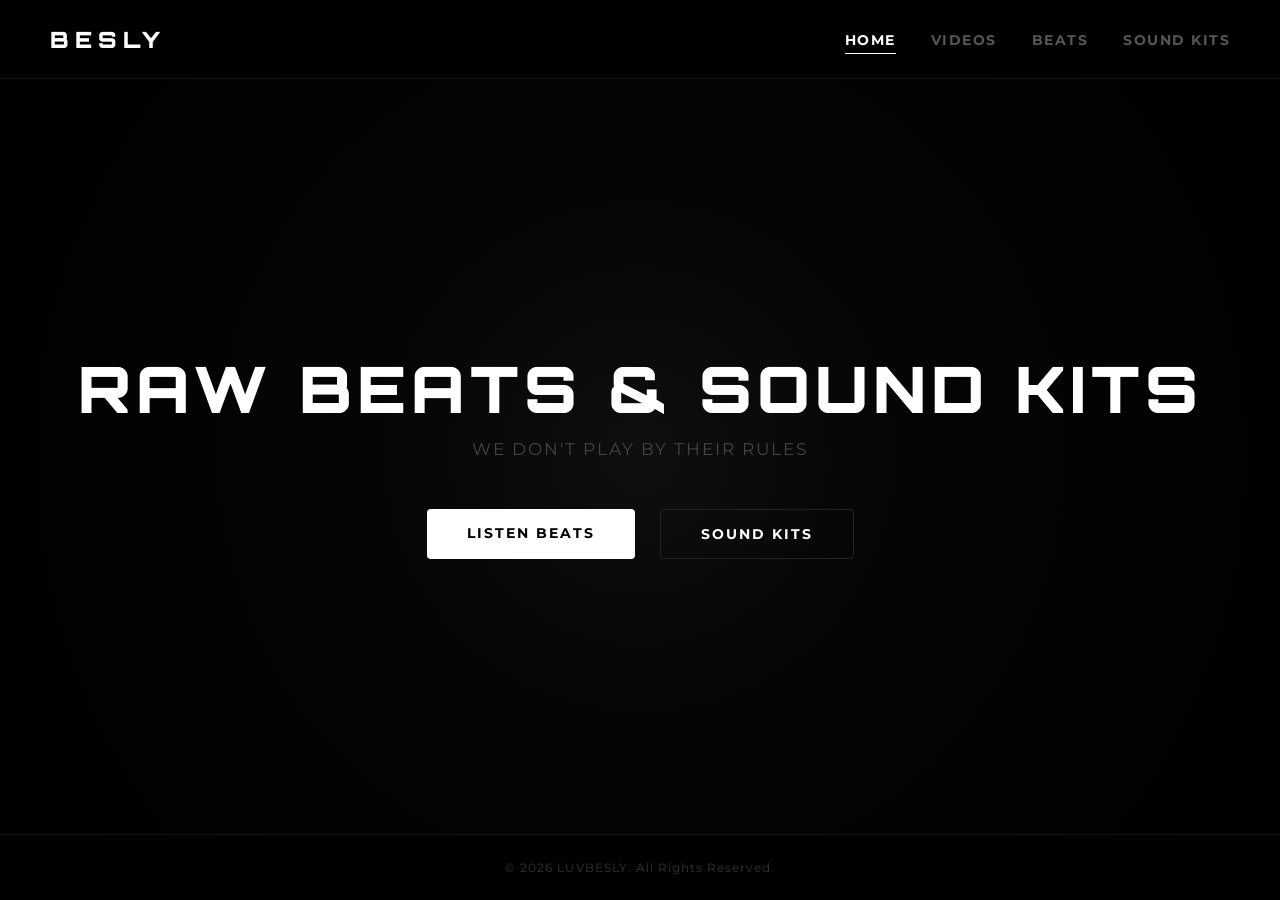
==== index.html @ f9e11a05 "feat: completed home page" ====
<!DOCTYPE html>
<html lang="en">
<head>
    <meta charset="UTF-8">
    <meta name="viewport" content="width=device-width, initial-scale=1.0">
    <title>luvbesly | Official Website</title>
    
    <!-- GOOGLE FONTS: Orbitron para estética ruda/industrial y Montserrat para textos limpios -->
    <link rel="preconnect" href="https://fonts.googleapis.com">
    <link rel="preconnect" href="https://fonts.gstatic.com" crossorigin>
    <link href="https://fonts.googleapis.com/css2?family=Montserrat:wght@500;700&family=Orbitron:wght@800;900&display=swap" rel="stylesheet">
    
    <link rel="stylesheet" href="css/style.css">
</head>
<body>

    <!-- MENÚ DE NAVEGACIÓN -->
    <header>
        <div class="logo">BESLY</div>
        <nav>
            <ul>
                <li><a href="index.html" class="active">Home</a></li>
                <li><a href="videos.html">Videos</a></li>
                <li><a href="beats.html">Beats</a></li>
                <li><a href="kits.html">Sound Kits</a></li>
            </ul>
        </nav>
    </header>

    <!-- CONTENIDO CENTRAL DE LA PORTADA (HERO SECTION) -->
    <main class="hero">
        <div class="hero-content">
            <h1>RAW BEATS & SOUND KITS</h1>
            <p>We don't play by their rules</p>
            <div class="cta-buttons">
                <a href="beats.html" class="btn btn-primary">Listen Beats</a>
                <a href="kits.html" class="btn btn-secondary">Sound Kits</a>
            </div>
        </div>
    </main>

    <!-- PIE DE PÁGINA -->
    <footer>
        <p>&copy; 2026 LUVBESLY. All Rights Reserved.</p>
    </footer>

</body>
</html>
---- css/style.css ----
/* RESET GENERAL */
* {
    margin: 0;
    padding: 0;
    box-sizing: border-box;
    font-family: 'Montserrat', sans-serif;
}

body {
    background-color: #050505; /* Negro absoluto de base para evitar pantallas lavadas */
    color: #ffffff;
    min-height: 100vh;
    display: flex;
    flex-direction: column;
}

/* NAVIGATION BAR */
header {
    background-color: #000000;
    display: flex;
    justify-content: space-between;
    align-items: center;
    padding: 25px 50px;
    border-bottom: 1px solid #111111; /* Línea aún más oscura y discreta */
}

.logo {
    font-family: 'Orbitron', sans-serif;
    font-size: 1.4rem;
    font-weight: 900;
    text-transform: uppercase;
    letter-spacing: 6px;
    color: #ffffff;
    cursor: default;
}

nav ul {
    display: flex;
    list-style: none;
    gap: 35px;
}

nav ul li a {
    color: #555555; /* Gris oscuro para el estado inactivo */
    text-decoration: none;
    font-weight: 700;
    font-size: 0.85rem;
    letter-spacing: 1.5px;
    text-transform: uppercase;
    transition: color 0.3s ease;
}

nav ul li a:hover, nav ul li a.active {
    color: #ffffff;
    border-bottom: 1px solid #ffffff;
    padding-bottom: 5px;
}

/* HERO SECTION (CENTER) WITH ACCURATE BLACK GLOW */
.hero {
    flex: 1;
    display: flex;
    justify-content: center;
    align-items: center;
    text-align: center;
    padding: 40px 20px;
    /* Corrección del destello: Blanco hiper-sutil en el centro absoluto, cayendo a negro puro al 35% */
    background: radial-gradient(circle at center, rgba(255, 255, 255, 0.04) 0%, #050505 35%, #000000 100%);
}

.hero-content h1 {
    font-family: 'Orbitron', sans-serif;
    font-size: 4rem;
    font-weight: 900;
    letter-spacing: 5px;
    margin-bottom: 15px;
    color: #ffffff;
    line-height: 1.1;
}

.hero-content p {
    font-size: 1.05rem;
    color: #444444; /* Gris ceniza underground para que no compita con el blanco del h1 */
    letter-spacing: 2px;
    text-transform: uppercase;
    margin-bottom: 50px;
}

/* CALL TO ACTION BUTTONS */
.cta-buttons {
    display: flex;
    justify-content: center;
    gap: 25px;
}

.btn {
    padding: 16px 40px;
    text-decoration: none;
    font-weight: 700;
    font-size: 0.85rem;
    letter-spacing: 2px;
    text-transform: uppercase;
    border-radius: 4px;
    transition: all 0.3s ease;
}

/* Primary White Button */
.btn-primary {
    background-color: #ffffff;
    color: #000000;
}

.btn-primary:hover {
    background-color: #e2e2e2;
    transform: translateY(-2px);
    box-shadow: 0 10px 20px rgba(255, 255, 255, 0.03);
}

/* Secondary Transparent Button */
.btn-secondary {
    border: 1px solid #222222;
    color: #ffffff;
    background-color: transparent;
}

.btn-secondary:hover {
    border-color: #ffffff;
    background-color: #0b0b0b;
    transform: translateY(-2px);
}

/* FOOTER */
footer {
    background-color: #000000;
    text-align: center;
    padding: 25px;
    font-size: 0.75rem;
    letter-spacing: 1px;
    color: #333333;
    border-top: 1px solid #111111;
}

/* RESPONSIVE OPTIMIZATION */
@media (max-width: 768px) {
    header {
        flex-direction: column;
        gap: 20px;
        padding: 20px;
    }
    nav ul {
        gap: 20px;
    }
    .hero-content h1 {
        font-size: 2.3rem;
        letter-spacing: 2px;
    }
    .hero-content p {
        font-size: 0.9rem;
        margin-bottom: 35px;
    }
    .cta-buttons {
        flex-direction: column;
        gap: 15px;
        align-items: center;
    }
    .btn {
        width: 100%;
        max-width: 280px;
    }
}
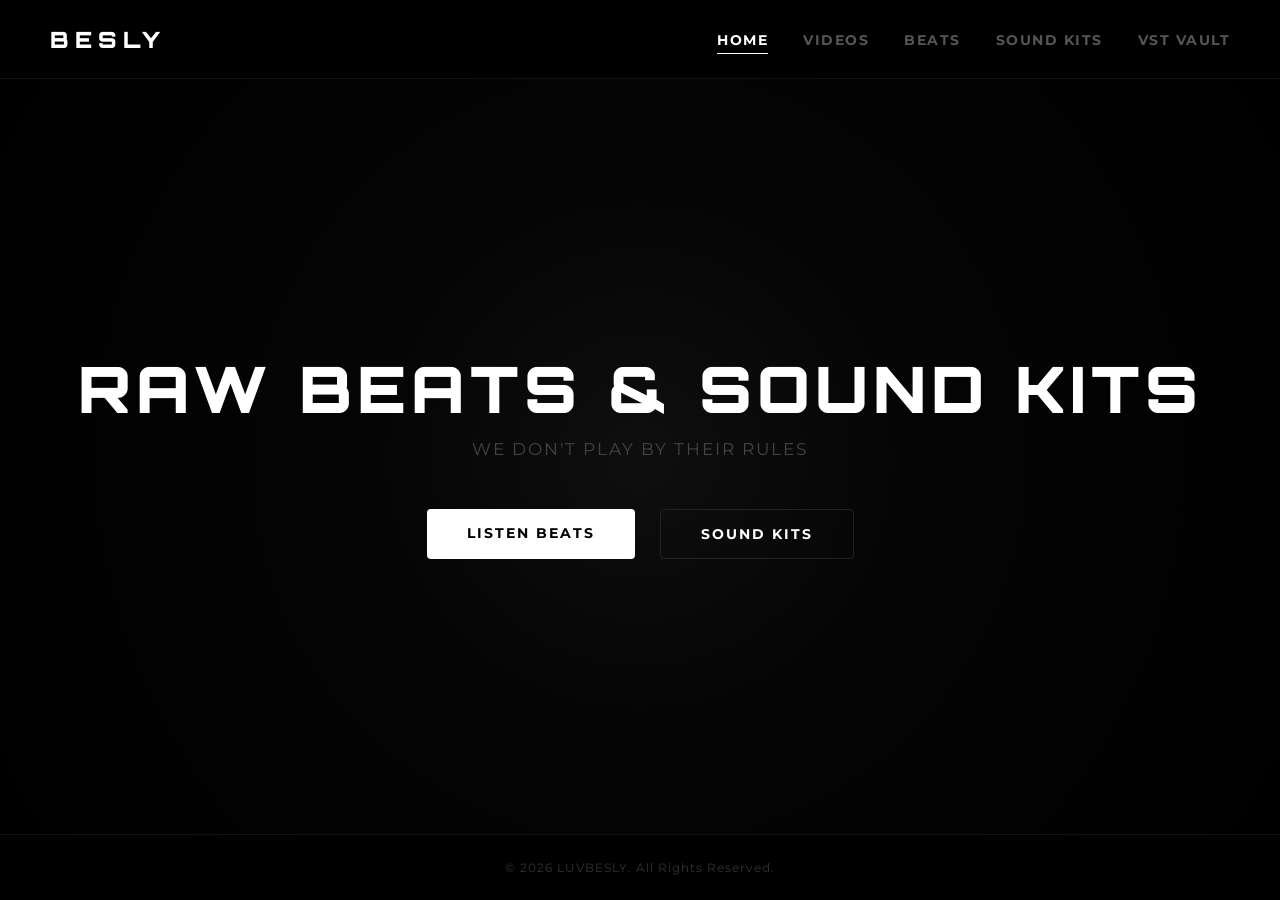
==== commit 63c09164: "feat: añadi vst vault estructura" ====
--- a/index.html
+++ b/index.html
@@ -5,7 +5,6 @@
     <meta name="viewport" content="width=device-width, initial-scale=1.0">
     <title>luvbesly | Official Website</title>
     
-    <!-- GOOGLE FONTS: Orbitron para estética ruda/industrial y Montserrat para textos limpios -->
     <link rel="preconnect" href="https://fonts.googleapis.com">
     <link rel="preconnect" href="https://fonts.gstatic.com" crossorigin>
     <link href="https://fonts.googleapis.com/css2?family=Montserrat:wght@500;700&family=Orbitron:wght@800;900&display=swap" rel="stylesheet">
@@ -14,7 +13,6 @@
 </head>
 <body>
 
-    <!-- MENÚ DE NAVEGACIÓN -->
     <header>
         <div class="logo">BESLY</div>
         <nav>
@@ -23,11 +21,10 @@
                 <li><a href="videos.html">Videos</a></li>
                 <li><a href="beats.html">Beats</a></li>
                 <li><a href="kits.html">Sound Kits</a></li>
-            </ul>
+                <li><a href="vsts.html">VST Vault</a></li> </ul>
         </nav>
     </header>
 
-    <!-- CONTENIDO CENTRAL DE LA PORTADA (HERO SECTION) -->
     <main class="hero">
         <div class="hero-content">
             <h1>RAW BEATS & SOUND KITS</h1>
@@ -39,10 +36,11 @@
         </div>
     </main>
 
-    <!-- PIE DE PÁGINA -->
     <footer>
         <p>&copy; 2026 LUVBESLY. All Rights Reserved.</p>
     </footer>
 
+    <script type="module" src="js/main.js"></script>
+
 </body>
 </html>
--- a/css/style.css
+++ b/css/style.css
@@ -1,4 +1,6 @@
-/* RESET GENERAL */
+/* ==========================================
+   RESET GENERAL
+   ========================================== */
 * {
     margin: 0;
     padding: 0;
@@ -14,7 +16,9 @@
     flex-direction: column;
 }
 
-/* NAVIGATION BAR */
+/* ==========================================
+   NAVIGATION BAR
+   ========================================== */
 header {
     background-color: #000000;
     display: flex;
@@ -56,7 +60,9 @@
     padding-bottom: 5px;
 }
 
-/* HERO SECTION (CENTER) WITH ACCURATE BLACK GLOW */
+/* ==========================================
+   HERO SECTION (CENTER) WITH ACCURATE BLACK GLOW
+   ========================================== */
 .hero {
     flex: 1;
     display: flex;
@@ -86,7 +92,9 @@
     margin-bottom: 50px;
 }
 
-/* CALL TO ACTION BUTTONS */
+/* ==========================================
+   CALL TO ACTION BUTTONS
+   ========================================== */
 .cta-buttons {
     display: flex;
     justify-content: center;
@@ -129,7 +137,9 @@
     transform: translateY(-2px);
 }
 
-/* FOOTER */
+/* ==========================================
+   FOOTER
+   ========================================== */
 footer {
     background-color: #000000;
     text-align: center;
@@ -140,7 +150,569 @@
     border-top: 1px solid #111111;
 }
 
-/* RESPONSIVE OPTIMIZATION */
+/* ==========================================
+   SECCIÓN DE VÍDEOS (MINIMAL PRO FLUIDO)
+   ========================================== */
+.videos-container {
+    flex: 1;
+    max-width: 1200px;
+    width: 100%;
+    margin: 0 auto;
+    padding: 60px 20px;
+}
+
+.videos-header {
+    text-align: center;
+    margin-bottom: 50px;
+}
+
+.videos-header h2 {
+    font-family: 'Orbitron', sans-serif;
+    font-size: 2.2rem;
+    letter-spacing: 3px;
+    margin-bottom: 10px;
+}
+
+.videos-header p {
+    color: #444444;
+    font-size: 0.95rem;
+    letter-spacing: 1px;
+}
+
+.videos-grid {
+    display: grid;
+    grid-template-columns: repeat(auto-fit, minmax(320px, 1fr));
+    gap: 40px; /* Más espacio para que respiren las portadas */
+}
+
+.video-card {
+    background: transparent; /* Eliminamos el fondo gris rígido */
+    border: none; /* Quitamos bordes artificiales */
+    border-radius: 0;
+    overflow: visible;
+    transition: transform 0.3s ease;
+}
+
+.video-card:hover {
+    transform: scale(1.02); /* Escala suave minimalista */
+}
+
+.video-wrapper {
+    position: relative;
+    width: 100%;
+    padding-top: 56.25%; /* Relación de aspecto 16:9 exacta de YouTube */
+    border-radius: 6px;
+    overflow: hidden;
+    box-shadow: 0 10px 30px rgba(0, 0, 0, 0.5);
+}
+
+.video-wrapper iframe {
+    position: absolute;
+    top: 0;
+    left: 0;
+    width: 100%;
+    height: 100%;
+    border: 0;
+}
+
+.video-info {
+    padding: 15px 0 0 0; /* Sin paddings internos que encajonen el texto */
+}
+
+.video-info h3 {
+    font-family: 'Montserrat', sans-serif;
+    font-size: 0.95rem;
+    font-weight: 500; /* Texto más elegante y fino */
+    line-height: 1.5;
+    color: #cccccc; /* Gris claro premium */
+    letter-spacing: 0.5px;
+    transition: color 0.3s ease;
+}
+
+.video-card:hover .video-info h3 {
+    color: #ffffff; /* Se ilumina en blanco fino al pasar por encima */
+}
+
+/* ==========================================
+   SECCIÓN DE BEATS (PÁGINA BEATS.HTML NATIVA)
+   ========================================== */
+.beats-container {
+    flex: 1;
+    max-width: 1000px;
+    width: 100%;
+    margin: 0 auto;
+    padding: 60px 20px;
+}
+
+.beats-header {
+    text-align: center;
+    margin-bottom: 40px;
+}
+
+.beats-header h2 {
+    font-family: 'Orbitron', sans-serif;
+    font-size: 2.2rem;
+    letter-spacing: 3px;
+    margin-bottom: 10px;
+}
+
+.beats-header p {
+    color: #444444;
+    font-size: 0.9rem;
+    letter-spacing: 2px;
+    text-transform: uppercase;
+}
+
+/* FILTROS DE GÉNERO */
+.genre-filters {
+    display: flex;
+    justify-content: center;
+    gap: 15px;
+    margin-bottom: 40px;
+    flex-wrap: wrap;
+}
+
+.filter-btn {
+    background: transparent;
+    border: 1px solid #222222;
+    color: #666666;
+    padding: 10px 20px;
+    font-size: 0.8rem;
+    font-weight: 700;
+    letter-spacing: 1px;
+    cursor: pointer;
+    text-transform: uppercase;
+    transition: all 0.3s ease;
+}
+
+.filter-btn:hover, .filter-btn.active {
+    color: #ffffff;
+    border-color: #ffffff;
+    background-color: #111111;
+}
+
+/* LISTA DE FILAS (CATÁLOGO) */
+.beats-list {
+    display: flex;
+    flex-direction: column;
+    gap: 15px;
+}
+
+.beat-row {
+    background-color: #000000;
+    border: 1px solid #111111;
+    padding: 20px 30px;
+    display: flex;
+    justify-content: space-between;
+    align-items: center;
+    transition: all 0.3s ease;
+    
+    /* Configuración base para animación */
+    opacity: 0;
+    transform: translateY(10px);
+    animation: fadeInBeat 0.4s ease forwards;
+}
+
+.beat-row:hover {
+    border-color: #333333;
+    transform: translateX(4px); /* Ligero desplazamiento estético */
+}
+
+/* DETALLES DEL BEAT (IZQUIERDA) */
+.beat-main {
+    display: flex;
+    align-items: center;
+    gap: 25px;
+}
+
+.play-btn {
+    background-color: #ffffff;
+    color: #000000;
+    border: none;
+    width: 45px;
+    height: 45px;
+    border-radius: 50%;
+    font-size: 1rem;
+    cursor: pointer;
+    
+    /* EL TRUCO DEL CENTRADO GEOMÉTRICO DEFECTIVO */
+    display: inline-flex;
+    justify-content: center;
+    align-items: center;
+    padding: 0;
+    
+    transition: transform 0.2s ease;
+}
+
+.play-btn:hover {
+    transform: scale(1.1);
+}
+
+.beat-details h3 {
+    font-family: 'Orbitron', sans-serif;
+    font-size: 1.2rem;
+    letter-spacing: 1px;
+    margin-bottom: 5px;
+}
+
+.beat-bpm {
+    font-size: 0.8rem;
+    color: #666666;
+    margin-right: 15px;
+}
+
+.beat-tag {
+    font-size: 0.8rem;
+    color: #444444;
+}
+
+/* PRECIO Y BOTÓN (DERECHA) */
+.beat-actions {
+    display: flex;
+    align-items: center;
+    gap: 25px;
+}
+
+.beat-price {
+    font-family: 'Orbitron', sans-serif;
+    font-size: 1.1rem;
+    font-weight: 700;
+}
+
+.buy-btn {
+    background-color: transparent;
+    border: 1px solid #ffffff;
+    color: #ffffff;
+    padding: 12px 25px;
+    font-size: 0.8rem;
+    font-weight: 700;
+    letter-spacing: 1px;
+    cursor: pointer;
+    transition: all 0.3s ease;
+}
+
+.buy-btn:hover {
+    background-color: #ffffff;
+    color: #000000;
+}
+
+.buy-link-btn {
+    text-decoration: none;
+    display: inline-block;
+}
+
+/* ==========================================
+   SECCIÓN DE SOUND KITS (TIENDA GENERAL)
+   ========================================== */
+.kits-container {
+    flex: 1;
+    max-width: 1100px;
+    width: 100%;
+    margin: 0 auto;
+    padding: 60px 20px;
+}
+
+.kits-header {
+    text-align: center;
+    margin-bottom: 50px;
+}
+
+.kits-header h2 {
+    font-family: 'Orbitron', sans-serif;
+    font-size: 2.2rem;
+    letter-spacing: 3px;
+    margin-bottom: 10px;
+}
+
+.kits-header p {
+    color: #444444;
+    font-size: 0.95rem;
+    letter-spacing: 1px;
+}
+
+/* GRID DE TIENDA */
+.kits-grid {
+    display: grid;
+    grid-template-columns: repeat(auto-fill, minmax(300px, 1fr));
+    gap: 30px;
+}
+
+.kit-card {
+    background-color: #000000;
+    border: 1px solid #111111;
+    border-radius: 4px;
+    overflow: hidden;
+    transition: all 0.3s ease;
+}
+
+.kit-card:hover {
+    border-color: #333333;
+    transform: translateY(-4px);
+}
+
+/* Portadas de marcador de posición */
+.kit-cover {
+    background: linear-gradient(135deg, #111111 0%, #000000 100%);
+    border-bottom: 1px solid #111111;
+    height: 300px;
+    display: flex;
+    justify-content: center;
+    align-items: center;
+}
+
+.kit-cover span {
+    font-family: 'Orbitron', sans-serif;
+    font-size: 2rem;
+    font-weight: 900;
+    letter-spacing: 4px;
+    color: #222222;
+}
+
+.free-kit {
+    background: linear-gradient(135deg, #1c1c1c 0%, #0a0a0a 100%);
+}
+
+.kit-info {
+    padding: 25px;
+}
+
+.kit-info h3 {
+    font-family: 'Orbitron', sans-serif;
+    font-size: 1rem;
+    letter-spacing: 1px;
+    margin-bottom: 8px;
+}
+
+.kit-info p {
+    color: #555555;
+    font-size: 0.85rem;
+    margin-bottom: 25px;
+    line-height: 1.4;
+}
+
+.kit-footer {
+    display: flex;
+    justify-content: space-between;
+    align-items: center;
+}
+
+.kit-price {
+    font-family: 'Orbitron', sans-serif;
+    font-size: 1.1rem;
+    font-weight: 700;
+}
+
+.kit-price.free {
+    color: #ffffff;
+}
+
+.kit-btn {
+    background-color: transparent;
+    border: 1px solid #ffffff;
+    color: #ffffff;
+    padding: 10px 20px;
+    font-size: 0.75rem;
+    font-weight: 700;
+    letter-spacing: 1px;
+    text-decoration: none;
+    text-transform: uppercase;
+    transition: all 0.3s ease;
+}
+
+.kit-btn:hover {
+    background-color: #ffffff;
+    color: #000000;
+}
+
+.free-btn {
+    background-color: #ffffff;
+    color: #000000;
+    cursor: pointer;
+}
+
+.free-btn:hover {
+    background-color: #cccccc;
+}
+
+/* ==========================================
+   PÁGINA INDIVIDUAL DE KIT (KIT-LUVME.HTML)
+   ========================================== */
+.single-kit-container {
+    max-width: 1100px;
+    margin: 60px auto;
+    padding: 0 20px;
+    font-family: 'Montserrat', sans-serif;
+    color: #ffffff;
+}
+
+.kit-main-section {
+    display: flex;
+    gap: 50px;
+    align-items: center;
+    background: #0d0d0d;
+    padding: 40px;
+    border-radius: 8px;
+    border: 1px solid #1a1a1a;
+    margin-bottom: 60px;
+}
+
+.kit-main-cover {
+    flex-shrink: 0;
+    width: 300px;
+    height: 300px;
+    background: linear-gradient(135deg, #222, #050505);
+    border: 2px solid #333;
+    display: flex;
+    align-items: center;
+    justify-content: center;
+    border-radius: 6px;
+}
+
+.kit-main-cover span {
+    font-family: 'Orbitron', sans-serif;
+    font-size: 2.5rem;
+    font-weight: 900;
+    letter-spacing: 2px;
+    color: #ffffff;
+    text-shadow: 0 0 10px rgba(255, 255, 255, 0.3);
+}
+
+.kit-main-cover.free-kit {
+    border-color: #555;
+    background: linear-gradient(135deg, #1f1f1f, #111);
+}
+
+.kit-main-details {
+    flex-grow: 1;
+}
+
+.kit-badge {
+    font-size: 0.75rem;
+    font-weight: 700;
+    letter-spacing: 1.5px;
+    color: #888;
+    text-transform: uppercase;
+    display: block;
+    margin-bottom: 10px;
+}
+
+.kit-main-details h1 {
+    font-family: 'Orbitron', sans-serif;
+    font-size: 2.5rem;
+    font-weight: 900;
+    margin: 0 0 15px 0;
+    letter-spacing: 1px;
+}
+
+.kit-tagline {
+    font-size: 1.05rem;
+    color: #b3b3b3;
+    line-height: 1.6;
+    margin: 0 0 30px 0;
+}
+
+.kit-meta-grid {
+    display: grid;
+    grid-template-columns: repeat(3, 1fr);
+    gap: 20px;
+    margin-bottom: 35px;
+    border-top: 1px solid #1a1a1a;
+    border-bottom: 1px solid #1a1a1a;
+    padding: 20px 0;
+}
+
+.meta-item {
+    display: flex;
+    flex-direction: column;
+    gap: 5px;
+}
+
+.meta-label {
+    font-size: 0.7rem;
+    color: #666;
+    font-weight: 700;
+    letter-spacing: 1px;
+}
+
+.meta-value {
+    font-size: 1rem;
+    font-weight: 700;
+    color: #ffffff;
+}
+
+.meta-value.free {
+    color: #ffffff;
+    background: #222;
+    padding: 2px 8px;
+    border-radius: 4px;
+    width: fit-content;
+    border: 1px solid #444;
+}
+
+.download-main-btn {
+    display: inline-block;
+    background: #ffffff;
+    color: #000000;
+    padding: 16px 40px;
+    font-weight: 700;
+    text-decoration: none;
+    letter-spacing: 1px;
+    border-radius: 4px;
+    transition: background 0.2s ease, transform 0.2s ease;
+}
+
+.download-main-btn:hover {
+    background: #e6e6e6;
+    transform: translateY(-2px);
+}
+
+.kit-specs-section {
+    background: #050505;
+    border: 1px solid #111;
+    padding: 30px;
+    border-radius: 6px;
+}
+
+.kit-specs-section h2 {
+    font-family: 'Orbitron', sans-serif;
+    font-size: 1.8rem;
+    font-weight: 800;
+    margin: 0 0 10px 0;
+    letter-spacing: 1px;
+}
+
+.kit-specs-section p {
+    font-size: 0.9rem;
+    color: #888;
+    line-height: 1.7;
+    margin: 0;
+}
+
+/* ==========================================
+   ANIMACIONES GENERALES Y RESPONSIVE EXTRA
+   ========================================== */
+@keyframes fadeInBeat {
+    to {
+        opacity: 1;
+        transform: translateY(0);
+    }
+}
+
+@media (max-width: 900px) {
+    .kit-main-section {
+        flex-direction: column;
+        text-align: center;
+        padding: 30px 20px;
+    }
+    .kit-meta-grid {
+        grid-template-columns: 1fr;
+        gap: 15px;
+    }
+    .meta-value.free {
+        margin: 0 auto;
+    }
+}
+
 @media (max-width: 768px) {
     header {
         flex-direction: column;
@@ -150,21 +722,25 @@
     nav ul {
         gap: 20px;
     }
-    .hero-content h1 {
-        font-size: 2.3rem;
-        letter-spacing: 2px;
-    }
-    .hero-content p {
-        font-size: 0.9rem;
-        margin-bottom: 35px;
-    }
-    .cta-buttons {
+    .beat-row {
+        flex-direction: column;
+        gap: 20px;
+        text-align: center;
+    }
+    .beat-main {
         flex-direction: column;
         gap: 15px;
-        align-items: center;
-    }
-    .btn {
+    }
+    .beat-actions {
         width: 100%;
-        max-width: 280px;
+        justify-content: space-between;
+        border-top: 1px solid #111111;
+        padding-top: 15px;
+    }
+}
+
+@media (max-width: 480px) {
+    .videos-grid {
+        grid-template-columns: 1fr;
     }
 }
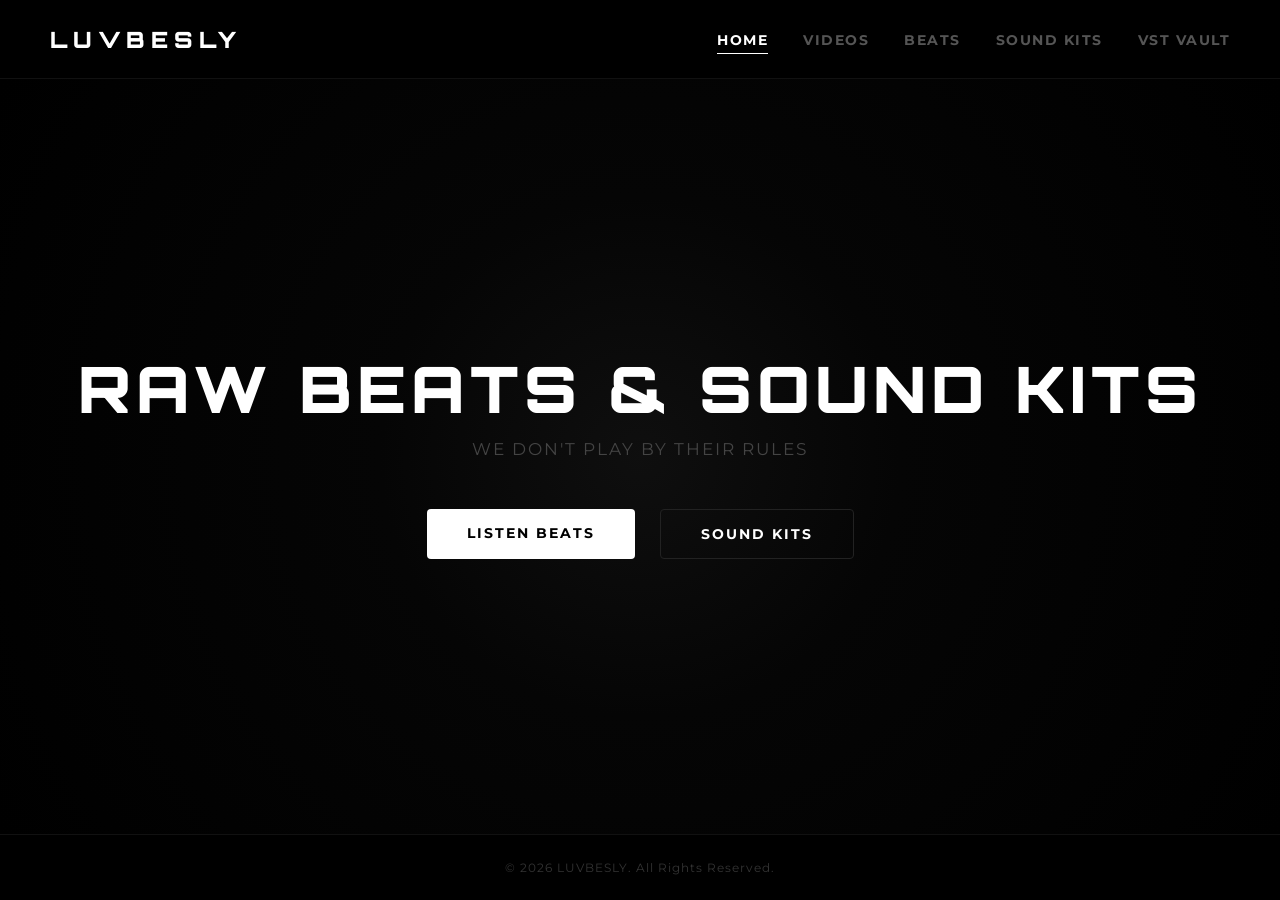
==== commit d8e24226: "feat: añadí algunos vst" ====
--- a/index.html
+++ b/index.html
@@ -14,7 +14,7 @@
 <body>
 
     <header>
-        <div class="logo">BESLY</div>
+        <div class="logo">LUVBESLY</div>
         <nav>
             <ul>
                 <li><a href="index.html" class="active">Home</a></li>
--- a/css/style.css
+++ b/css/style.css
@@ -402,7 +402,7 @@
 }
 
 /* ==========================================
-   SECCIÓN DE SOUND KITS (TIENDA GENERAL)
+   SECCIÓN DE SOUND KITS & VSTS (ESTRUCTURA DE TIENDA)
    ========================================== */
 .kits-container {
     flex: 1;
@@ -442,6 +442,9 @@
     border: 1px solid #111111;
     border-radius: 4px;
     overflow: hidden;
+    display: flex;
+    flex-direction: column; /* Alineación de tarjeta en modo columna flex */
+    height: 100%; /* Permite simetría de altura en todo el grid */
     transition: all 0.3s ease;
 }
 
@@ -458,6 +461,7 @@
     display: flex;
     justify-content: center;
     align-items: center;
+    flex-shrink: 0; /* Impide que la imagen o la portada se deforme verticalmente */
 }
 
 .kit-cover span {
@@ -472,8 +476,12 @@
     background: linear-gradient(135deg, #1c1c1c 0%, #0a0a0a 100%);
 }
 
+/* CONTENEDOR DE DATOS OPTIMIZADO PARA ALINEACIÓN VERTICAL */
 .kit-info {
     padding: 25px;
+    display: flex;
+    flex-direction: column;
+    flex-grow: 1; /* Absorbe dinámicamente el alto para estirar la caja de texto */
 }
 
 .kit-info h3 {
@@ -481,19 +489,38 @@
     font-size: 1rem;
     letter-spacing: 1px;
     margin-bottom: 8px;
+    
+    /* Control de línea única estricto */
+    display: -webkit-box;
+    -webkit-line-clamp: 1;
+    -webkit-box-orient: vertical;
+    overflow: hidden;
+    text-overflow: ellipsis;
+    height: 1.4em;
 }
 
 .kit-info p {
     color: #555555;
     font-size: 0.85rem;
+    line-height: 1.4;
     margin-bottom: 25px;
-    line-height: 1.4;
-}
-
+    
+    /* Control de dos líneas estricto */
+    display: -webkit-box;
+    -webkit-line-clamp: 2;
+    -webkit-box-orient: vertical;
+    overflow: hidden;
+    text-overflow: ellipsis;
+    height: 2.8em;
+}
+
+/* FOOTER ANCLADO DEFECTIVAMENTE AL FONDO */
 .kit-footer {
+    margin-top: auto; /* Empuja el bloque de botones abajo del todo de forma sincronizada */
     display: flex;
     justify-content: space-between;
     align-items: center;
+    width: 100%;
 }
 
 .kit-price {
